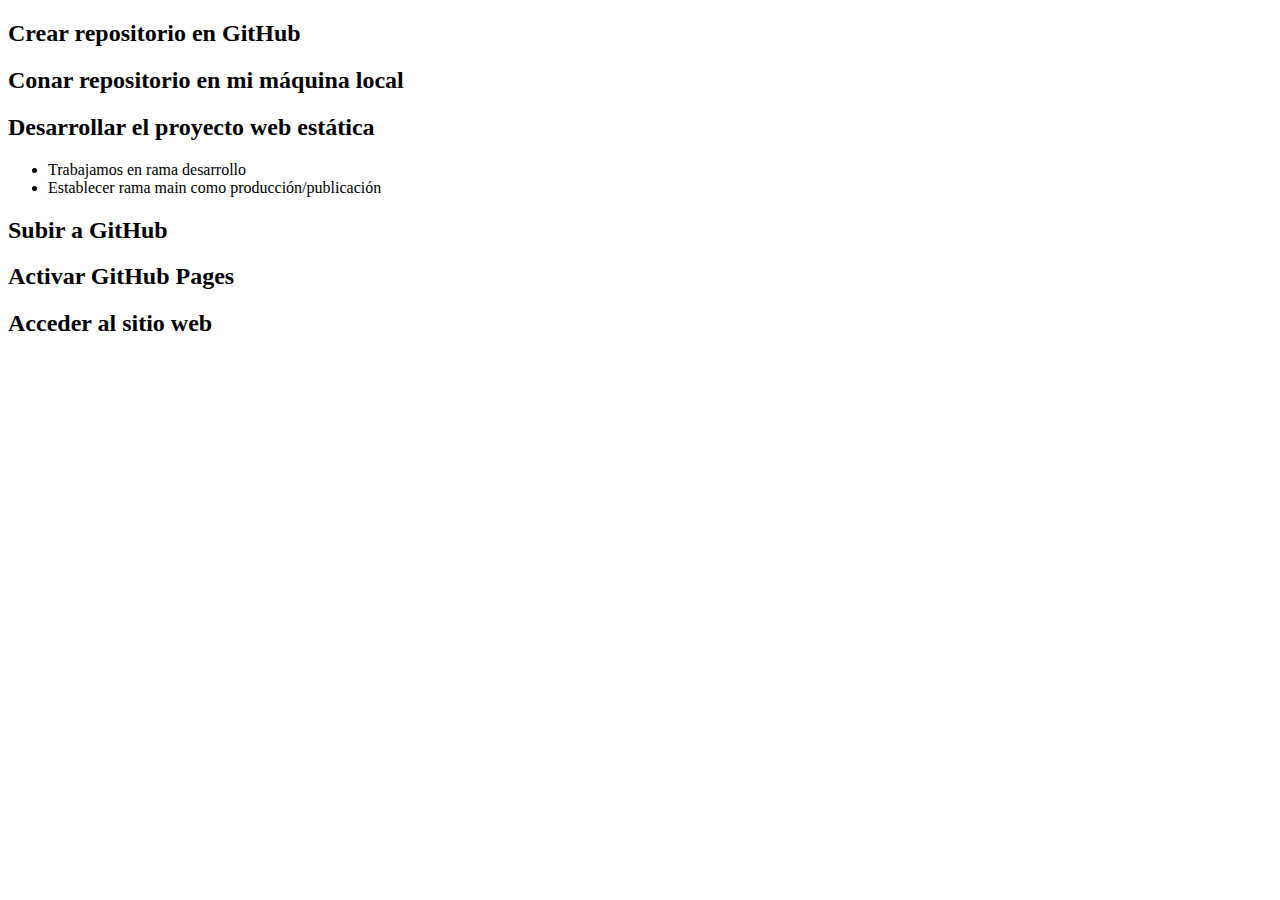
==== index.html @ f7c85dcf "estructura básica del documento" ====
<!DOCTYPE html>
<html lang="en">
<head>
    <meta charset="UTF-8">
    <meta name="viewport" content="width=device-width, initial-scale=1.0">
    <title>Publicamos un sitio web en GitHub Pages</title>
</head>
<body>
    <h2>Crear repositorio en GitHub</h2>
    <h2>Conar repositorio en mi máquina local</h2>
    <h2>Desarrollar el proyecto web estática</h2>
    <ul>
        <li>Trabajamos en rama desarrollo</li>
        <li>Establecer rama main como producción/publicación</li>
    </ul>
    <h2>Subir a GitHub</h2>
    <h2>Activar GitHub Pages</h2>
    <h2>Acceder al sitio web</h2>
</body>
</html>
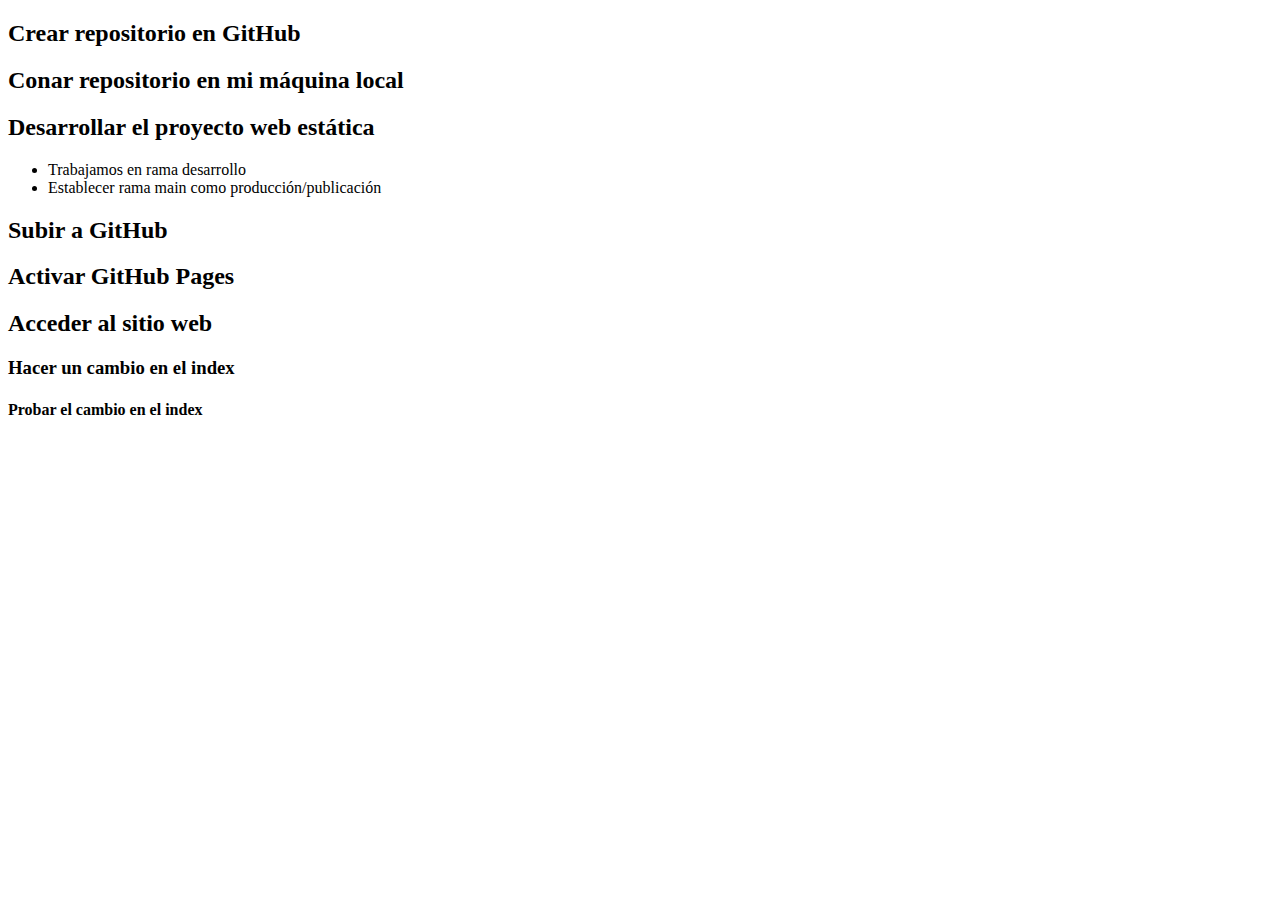
==== commit edd9fb99: "actualizar estructura" ====
--- a/index.html
+++ b/index.html
@@ -16,5 +16,7 @@
     <h2>Subir a GitHub</h2>
     <h2>Activar GitHub Pages</h2>
     <h2>Acceder al sitio web</h2>
+    <h3>Hacer un cambio en el index</h3>
+    <h4>Probar el cambio en el index</h4>
 </body>
 </html>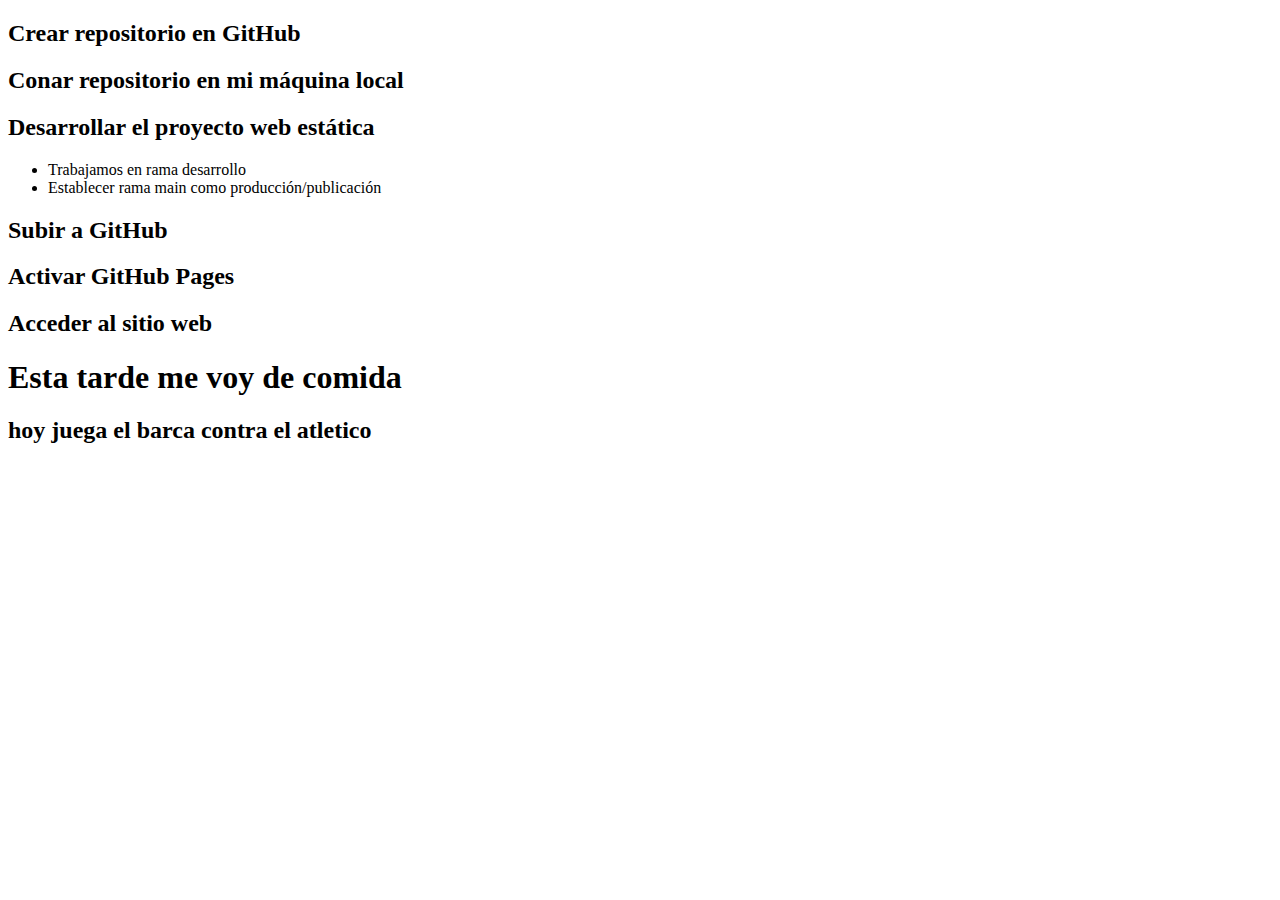
==== commit 319681b7: "cambios del dia de hoy" ====
--- a/index.html
+++ b/index.html
@@ -1,3 +1,15 @@
+<!--
+1. Crear repositorio en GitHub
+2. Clonar el repositorio en mi máquina local
+3. Desarrollar el proyecto web estática
+   3.1 Trabajamos en una rama de desarrollo
+   3.2 Establecer la rama main como rama de producción/publicación
+4. Subir a GitHub
+5. Activar GitHub Pages
+6. Acceder al sitio web
+-->
+
+
 <!DOCTYPE html>
 <html lang="en">
 <head>
@@ -16,7 +28,8 @@
     <h2>Subir a GitHub</h2>
     <h2>Activar GitHub Pages</h2>
     <h2>Acceder al sitio web</h2>
-    <h3>Hacer un cambio en el index</h3>
-    <h4>Probar el cambio en el index</h4>
+    <h1>Esta tarde me voy de comida</h1>
+    <h2>hoy juega el barca contra el atletico</h2>
+    
 </body>
 </html>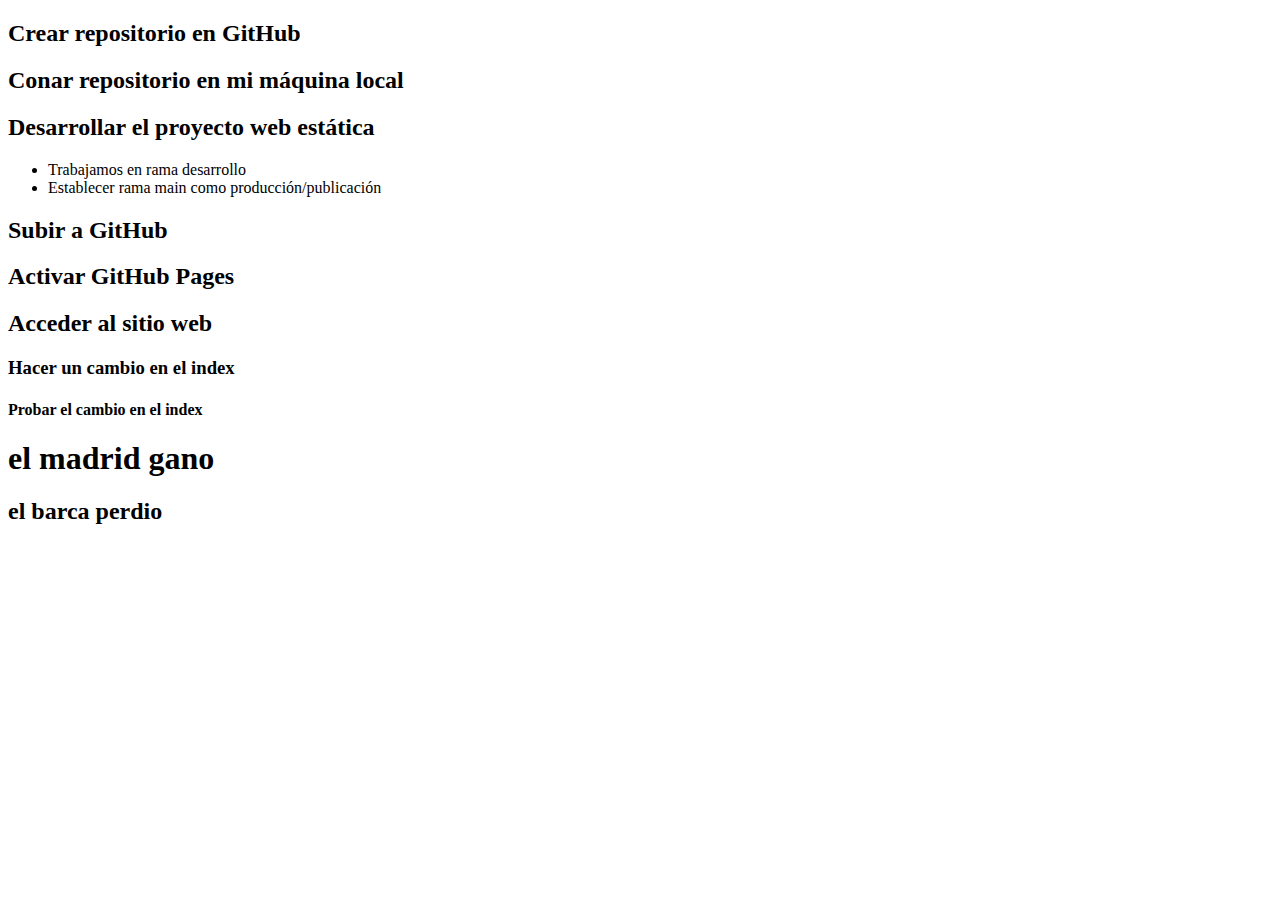
==== commit 68302adb: "cambio" ====
--- a/index.html
+++ b/index.html
@@ -1,15 +1,3 @@
-<!--
-1. Crear repositorio en GitHub
-2. Clonar el repositorio en mi máquina local
-3. Desarrollar el proyecto web estática
-   3.1 Trabajamos en una rama de desarrollo
-   3.2 Establecer la rama main como rama de producción/publicación
-4. Subir a GitHub
-5. Activar GitHub Pages
-6. Acceder al sitio web
--->
-
-
 <!DOCTYPE html>
 <html lang="en">
 <head>
@@ -28,8 +16,9 @@
     <h2>Subir a GitHub</h2>
     <h2>Activar GitHub Pages</h2>
     <h2>Acceder al sitio web</h2>
-    <h1>Esta tarde me voy de comida</h1>
-    <h2>hoy juega el barca contra el atletico</h2>
-    
+    <h3>Hacer un cambio en el index</h3>
+    <h4>Probar el cambio en el index</h4>
+    <h1>el madrid gano</h1>
+    <h2>el barca perdio</h2>
 </body>
 </html>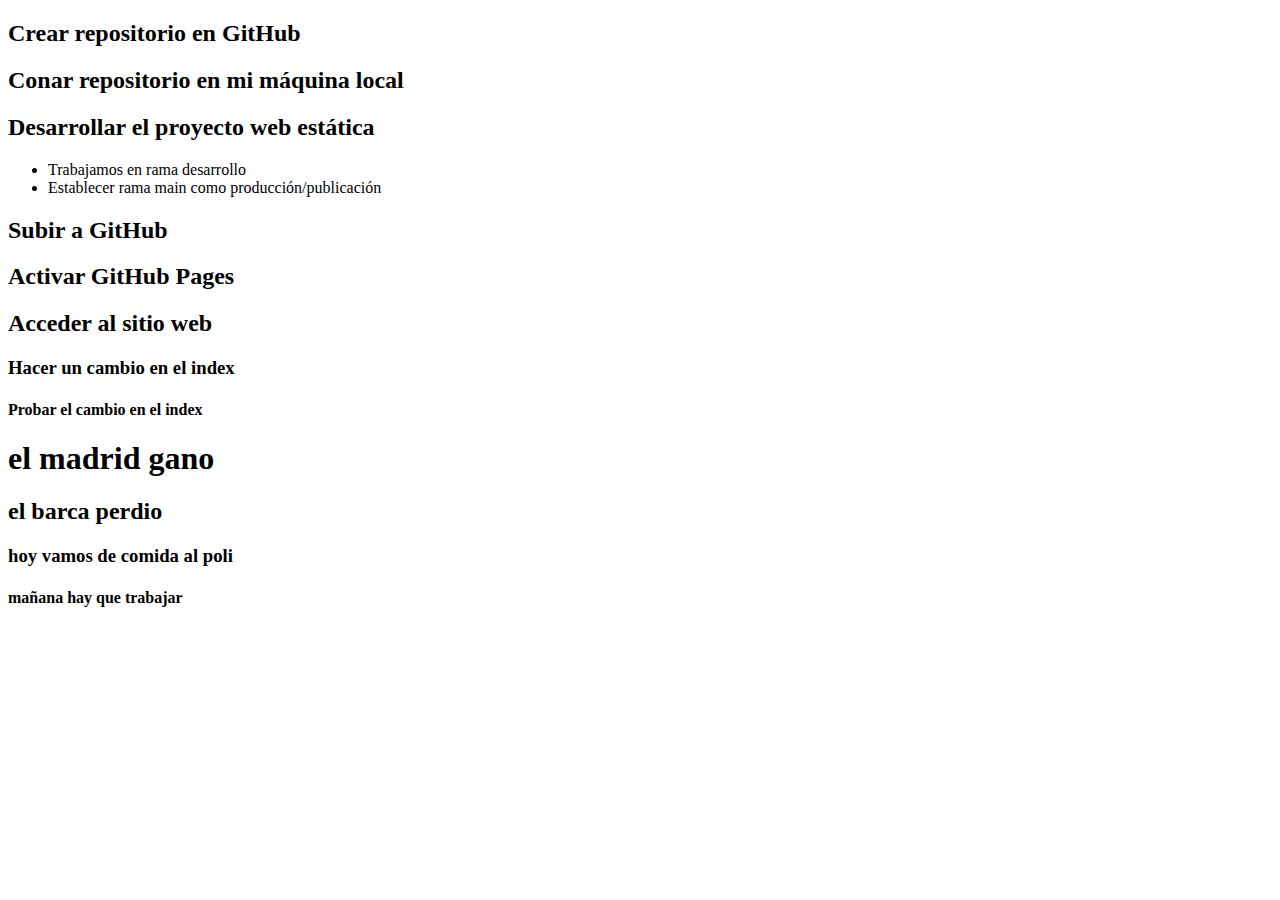
==== commit 052c5a59: "rama cambio alberto" ====
--- a/index.html
+++ b/index.html
@@ -20,5 +20,7 @@
     <h4>Probar el cambio en el index</h4>
     <h1>el madrid gano</h1>
     <h2>el barca perdio</h2>
+    <h3>hoy vamos de comida al poli</h3>
+    <h4>mañana hay que trabajar</h4>
 </body>
 </html>